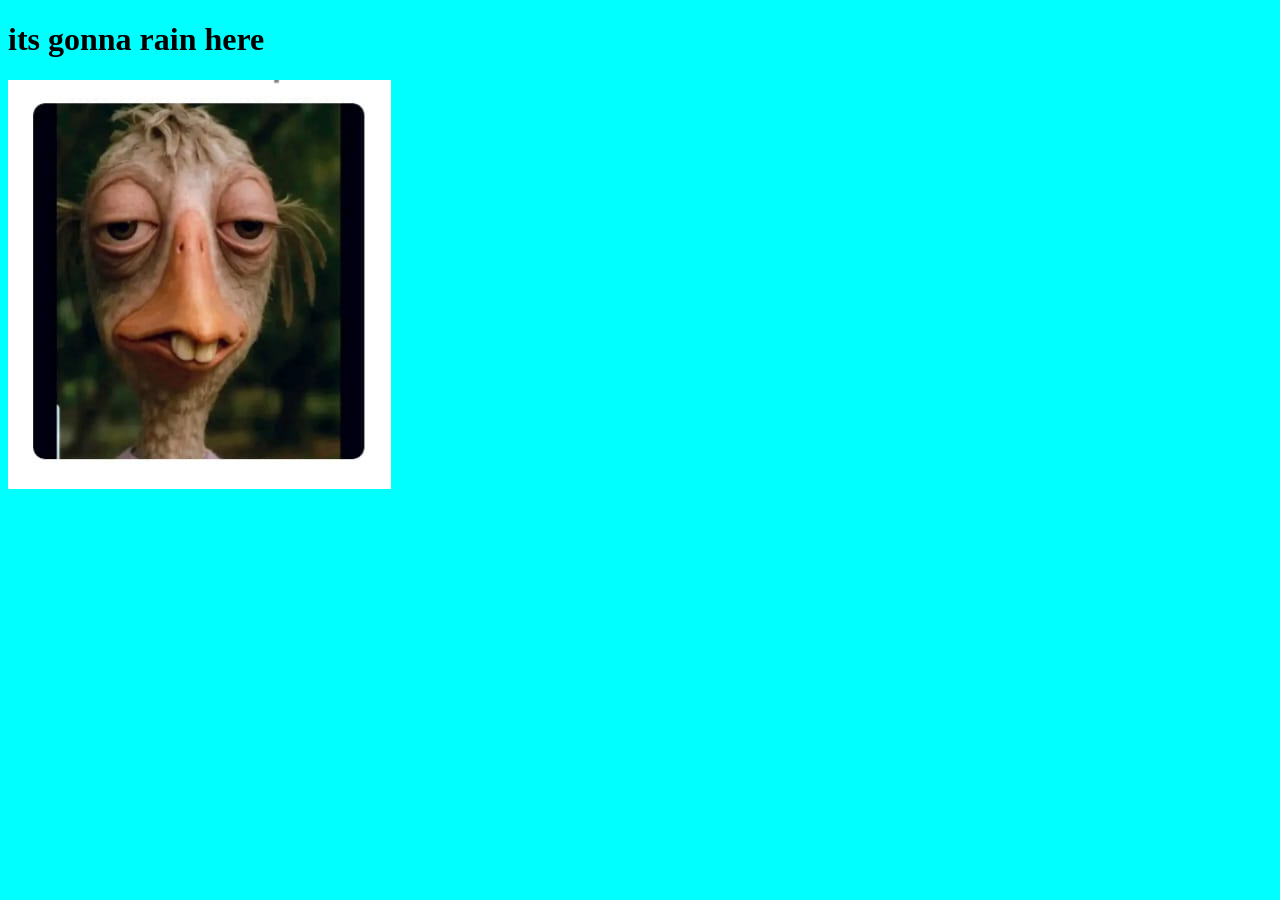
==== home.html @ 2a0263cc "added an external css sheet" ====
<!DOCTYPE html>
<html lang="en">
<head>
    <meta charset="UTF-8">
    <meta name="viewport" content="width=device-width, initial-scale=1.0">
    <title>home</title>
    <link rel="stylesheet" href="style.css">
</head>
<body>
    <h1>its gonna rain here</h1>
    <img src="images.jpeg" alt="">
</body>
</html>
---- style.css ----
*{background-color: aqua;}
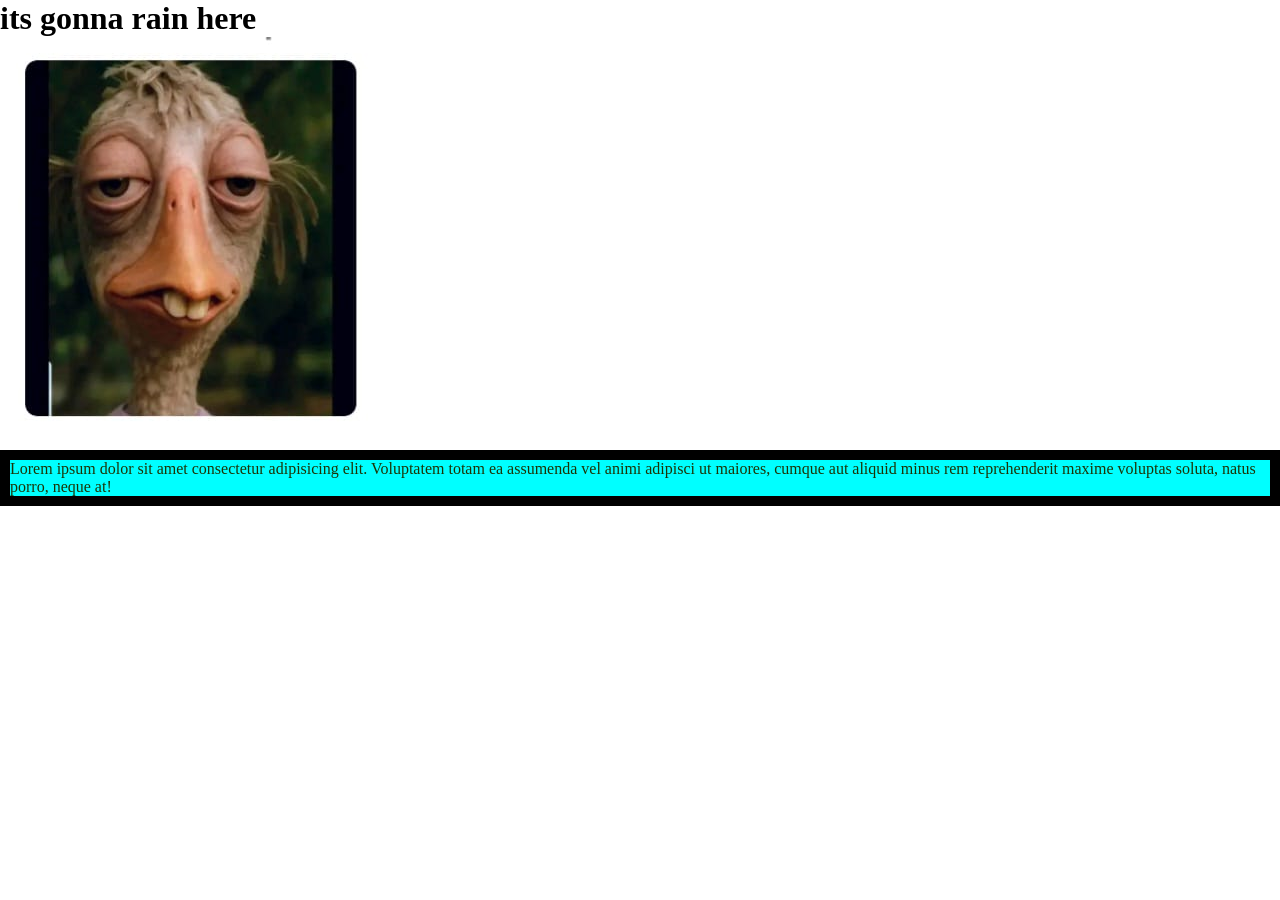
==== commit 2840c0d9: "added flex" ====
--- a/home.html
+++ b/home.html
@@ -7,7 +7,8 @@
     <link rel="stylesheet" href="style.css">
 </head>
 <body>
-    <h1>its gonna rain here</h1>
+    <h1 >its gonna rain here</h1>
     <img src="images.jpeg" alt="">
+    <p id="samples">Lorem ipsum dolor sit amet consectetur adipisicing elit. Voluptatem totam ea assumenda vel animi adipisci ut maiores, cumque aut aliquid minus rem reprehenderit maxime voluptas soluta, natus porro, neque at!</p>
 </body>
 </html>
--- a/style.css
+++ b/style.css
@@ -1 +1,25 @@
-*{background-color: aqua;}+*{
+    margin: 0;
+    padding: 0;
+}
+#samples{
+    color: rgb(28, 52, 5);
+    background-color: aqua;
+    border: 10px solid;
+    border-color: black;
+}
+.first {
+    border-style: dotted;
+    margin: 10px 15px;
+    
+}
+/*my flexbox properties*/
+.container{
+    background-color: darkcyan;
+
+}
+.childcontainer{
+    background-color: aqua;
+    display: flex;
+    justify-content: space-between;
+}
